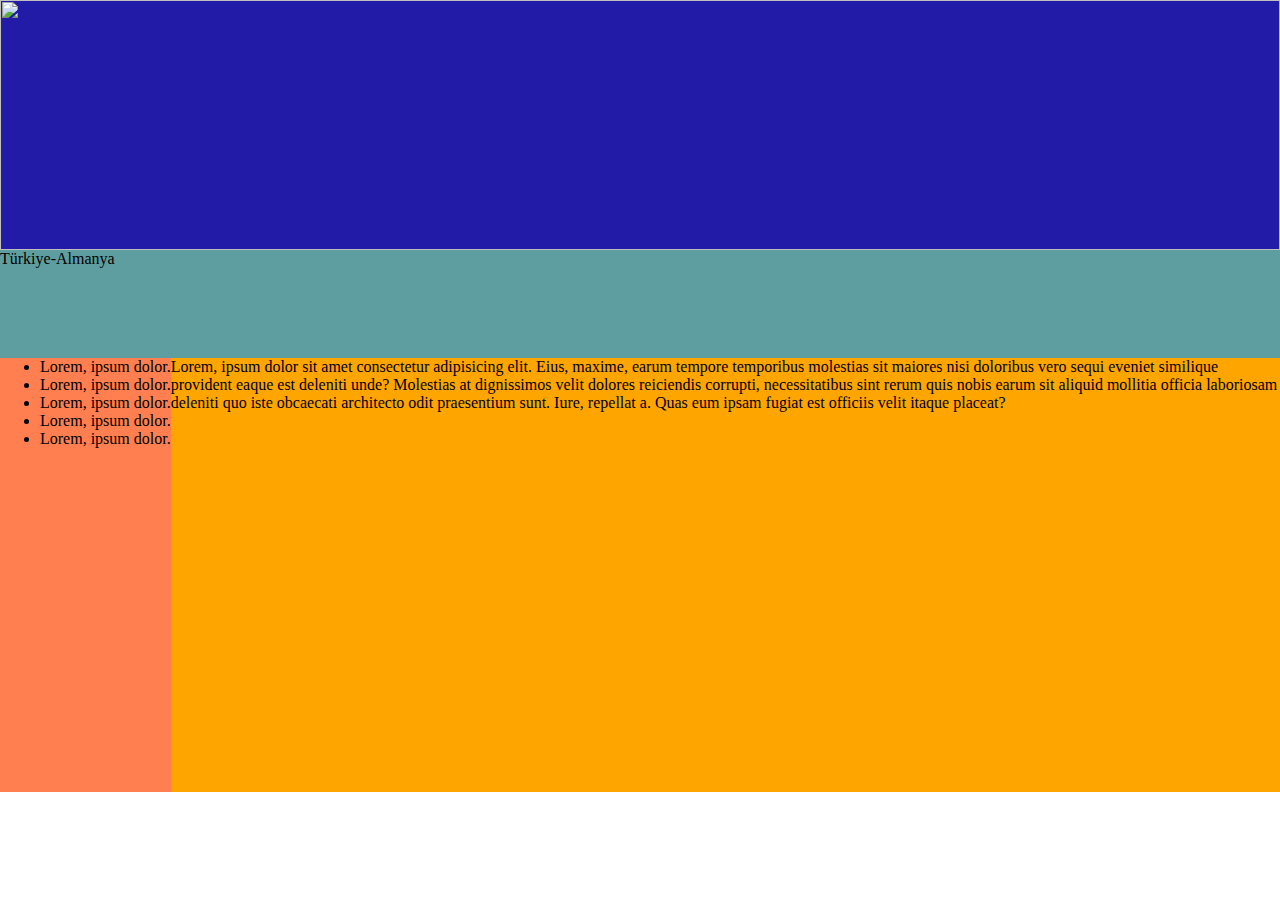
==== grid-example-2.html @ 082f1963 "11.commit" ====
<!DOCTYPE html>
<html lang="en">
<head>
    <meta charset="UTF-8">
    <meta name="viewport" content="width=device-width, initial-scale=1.0">
    <link rel="stylesheet" href="./css/grid-example-2.css">
    <title>example-2</title>
</head>
<body>

    <div class="container">

        <header>
            <img src="https://cdn.pixabay.com/photo/2017/11/12/13/34/bastei-2942474_1280.jpg" alt="">
        </header>

        <nav>Türkiye-Almanya</nav>

        <aside>
            <ul>
                <li>Lorem, ipsum dolor.</li>
                <li>Lorem, ipsum dolor.</li>
                <li>Lorem, ipsum dolor.</li>
                <li>Lorem, ipsum dolor.</li>
                <li>Lorem, ipsum dolor.</li>
            </ul>
        </aside>

        <main>
            Lorem, ipsum dolor sit amet consectetur adipisicing elit. Eius, maxime, earum tempore temporibus molestias sit maiores nisi doloribus vero sequi eveniet similique provident eaque est deleniti unde? Molestias at dignissimos velit dolores reiciendis corrupti, necessitatibus sint rerum quis nobis earum sit aliquid mollitia officia laboriosam deleniti quo iste obcaecati architecto odit praesentium sunt. Iure, repellat a. Quas eum ipsam fugiat est officiis velit itaque placeat?
        </main>
    </div>
    
</body>
</html>
---- css/grid-example-2.css ----
*{
    margin: 0;
    box-sizing: border-box;
}

.container{
    height: 100vh;
    
    display: grid;
    grid-template-columns: repeat(12 1fr);
    grid-template-rows: 250px 1fr 4fr 1fr;
}

header{
    background-color: rgb(34, 27, 168);
    grid-column: span 12;
}

header img{
    width: 100%;
    height: 100%;
}

nav{
    background-color: cadetblue;
    grid-column: span 12;
}

aside{
    background-color: coral;
}

main{
    background-color: orange;
}

footer{
    background-color: fuchsia;
}
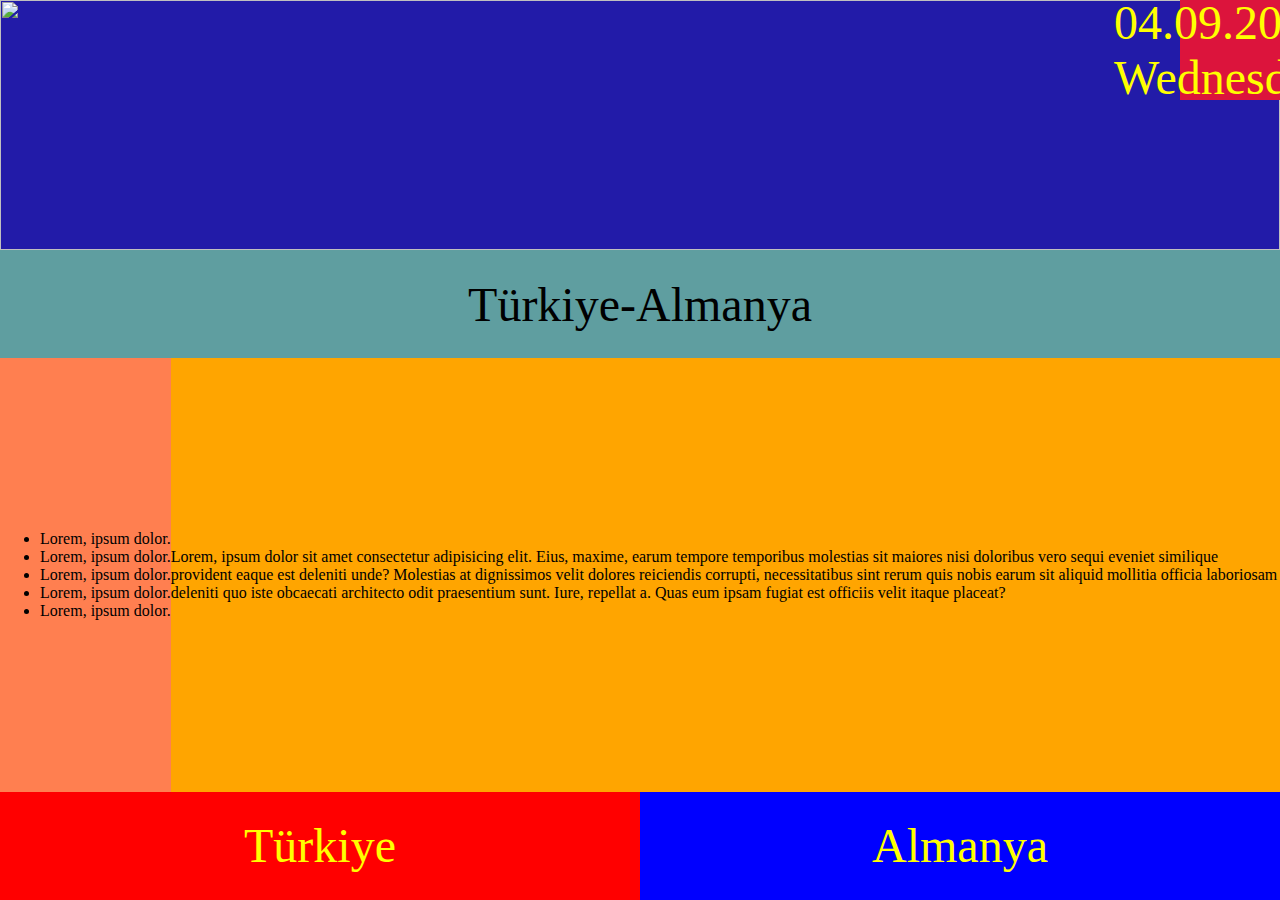
==== commit 9b2d983d: "12.commit" ====
--- a/grid-example-2.html
+++ b/grid-example-2.html
@@ -28,7 +28,16 @@
 
         <main>
             Lorem, ipsum dolor sit amet consectetur adipisicing elit. Eius, maxime, earum tempore temporibus molestias sit maiores nisi doloribus vero sequi eveniet similique provident eaque est deleniti unde? Molestias at dignissimos velit dolores reiciendis corrupti, necessitatibus sint rerum quis nobis earum sit aliquid mollitia officia laboriosam deleniti quo iste obcaecati architecto odit praesentium sunt. Iure, repellat a. Quas eum ipsam fugiat est officiis velit itaque placeat?
+
+            <div class="date">
+                04.09.2024-Wednesday
+            </div>
         </main>
+
+        <footer>
+            <div class="tr">Türkiye</div>
+            <div class="dl"> Almanya</div>
+        </footer>
     </div>
     
 </body>
--- a/css/grid-example-2.css
+++ b/css/grid-example-2.css
@@ -5,7 +5,6 @@
 
 .container{
     height: 100vh;
-    
     display: grid;
     grid-template-columns: repeat(12 1fr);
     grid-template-rows: 250px 1fr 4fr 1fr;
@@ -24,16 +23,69 @@
 nav{
     background-color: cadetblue;
     grid-column: span 12;
+    display: flex;
+    justify-content: center;
+    align-items: center;
+    font-size: 3rem;
 }
 
 aside{
     background-color: coral;
+    grid-column: span 3;
+    /* display: grid;
+    place-items: center; */
+    display: flex;
+    justify-content: center;
+    align-items: center;
 }
 
 main{
     background-color: orange;
+    grid-column: span 9;
+    display: flex;
+    justify-content: center;
+    align-items: center;
 }
 
 footer{
     background-color: fuchsia;
+    grid-column: span 9;
+}
+
+footer{
+    background-color: fuchsia;
+    grid-column: span 12;
+    display: flex;
+    font-size: 3rem;
+    color: yellow;
+}
+
+.tr{
+    background-color: red;
+    flex: 1;
+    display: flex;
+    justify-content: center;
+    align-items: center;
+}
+
+.dl{
+    background-color: blue;
+    flex: 1;
+    display: flex;
+    justify-content: center;
+    align-items: center;
+}
+
+.date{
+    background-color:crimson;
+    font-size: 3rem;
+    color: yellow;
+    width: 100px;
+    height: 100px;
+    position: absolute;
+    top: 0;
+    right: 0;
+    display: flex;
+    justify-content: center;
+    align-items: center;
 }